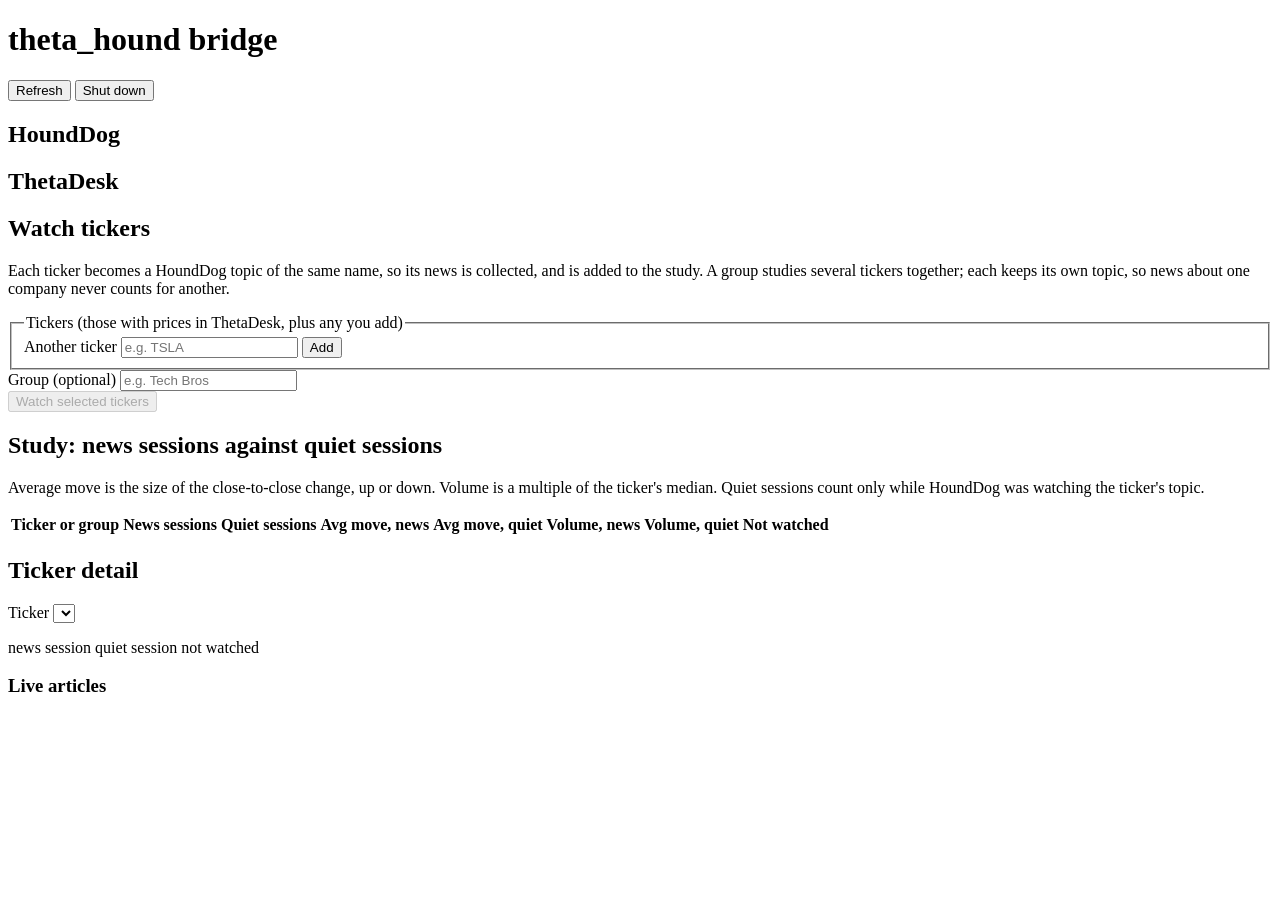
==== bridge/static/index.html @ ee3dca41 "safe shutdown" ====
<!doctype html>
<html lang="en">
<head>
  <meta charset="utf-8">
  <meta name="viewport" content="width=device-width, initial-scale=1">
  <title>theta_hound bridge</title>
  <link rel="stylesheet" href="/styles.css">
</head>
<body>
  <header class="top">
    <h1>theta_hound bridge</h1>
    <div class="top-actions">
      <span id="updated" class="muted"></span>
      <button id="refresh" type="button">Refresh</button>
      <button id="shutdown" type="button">Shut down</button>
    </div>
  </header>
  <p id="banner" class="banner" hidden></p>
  <p id="notice" class="notice" hidden></p>

  <main>
    <section class="cards" aria-label="Sources">
      <article class="card">
        <h2>HoundDog</h2>
        <p id="hounddog-live" class="pill"></p>
        <dl id="hounddog-facts" class="facts"></dl>
      </article>
      <article class="card">
        <h2>ThetaDesk</h2>
        <dl id="thetadesk-facts" class="facts"></dl>
      </article>
    </section>

    <section class="panel" aria-labelledby="watch-title">
      <h2 id="watch-title">Watch tickers</h2>
      <p class="muted">
        Each ticker becomes a HoundDog topic of the same name, so its news is collected, and is added
        to the study. A group studies several tickers together; each keeps its own topic, so news about
        one company never counts for another.
      </p>
      <p id="watch-off" class="muted" hidden></p>
      <form id="watch-form">
        <fieldset>
          <legend>Tickers (those with prices in ThetaDesk, plus any you add)</legend>
          <div id="ticker-choices" class="choices"></div>
          <div class="inline">
            <label for="other-ticker">Another ticker</label>
            <input id="other-ticker" maxlength="16" autocomplete="off" placeholder="e.g. TSLA">
            <button id="add-other" type="button">Add</button>
          </div>
        </fieldset>
        <div id="keyword-rows" class="keyword-rows"></div>
        <div class="inline">
          <label for="group-name">Group (optional)</label>
          <input id="group-name" maxlength="80" list="group-names" autocomplete="off" placeholder="e.g. Tech Bros">
          <datalist id="group-names"></datalist>
        </div>
        <button id="watch-submit" type="submit" class="primary" disabled>Watch selected tickers</button>
        <ul id="watch-results" class="results"></ul>
      </form>
    </section>

    <section class="panel" aria-labelledby="study-title">
      <h2 id="study-title">Study: news sessions against quiet sessions</h2>
      <p class="muted">
        Average move is the size of the close-to-close change, up or down. Volume is a multiple of the
        ticker's median. Quiet sessions count only while HoundDog was watching the ticker's topic.
      </p>
      <div class="table-wrap">
        <table>
          <thead>
            <tr>
              <th scope="col">Ticker or group</th>
              <th scope="col">News sessions</th>
              <th scope="col">Quiet sessions</th>
              <th scope="col">Avg move, news</th>
              <th scope="col">Avg move, quiet</th>
              <th scope="col">Volume, news</th>
              <th scope="col">Volume, quiet</th>
              <th scope="col">Not watched</th>
            </tr>
          </thead>
          <tbody id="study-rows"></tbody>
        </table>
      </div>
      <ul id="study-notes" class="notes"></ul>
    </section>

    <section class="panel" aria-labelledby="detail-title">
      <div class="inline">
        <h2 id="detail-title">Ticker detail</h2>
        <label for="detail-symbol" class="visually-hidden">Ticker</label>
        <select id="detail-symbol"></select>
      </div>
      <div id="chart" class="chart" role="img" aria-label="Closing prices"></div>
      <p class="legend">
        <span class="dot news"></span> news session
        <span class="dot quiet"></span> quiet session
        <span class="dot unwatched"></span> not watched
      </p>
      <h3>Live articles</h3>
      <ul id="detail-events" class="events"></ul>
    </section>
  </main>
  <div id="stopped" class="stopped" role="alert" hidden>
    <div>
      <h2>The bridge has stopped</h2>
      <p>You can close this tab. Start it again from start.bat.</p>
    </div>
  </div>
  <script src="/app.js"></script>
</body>
</html>
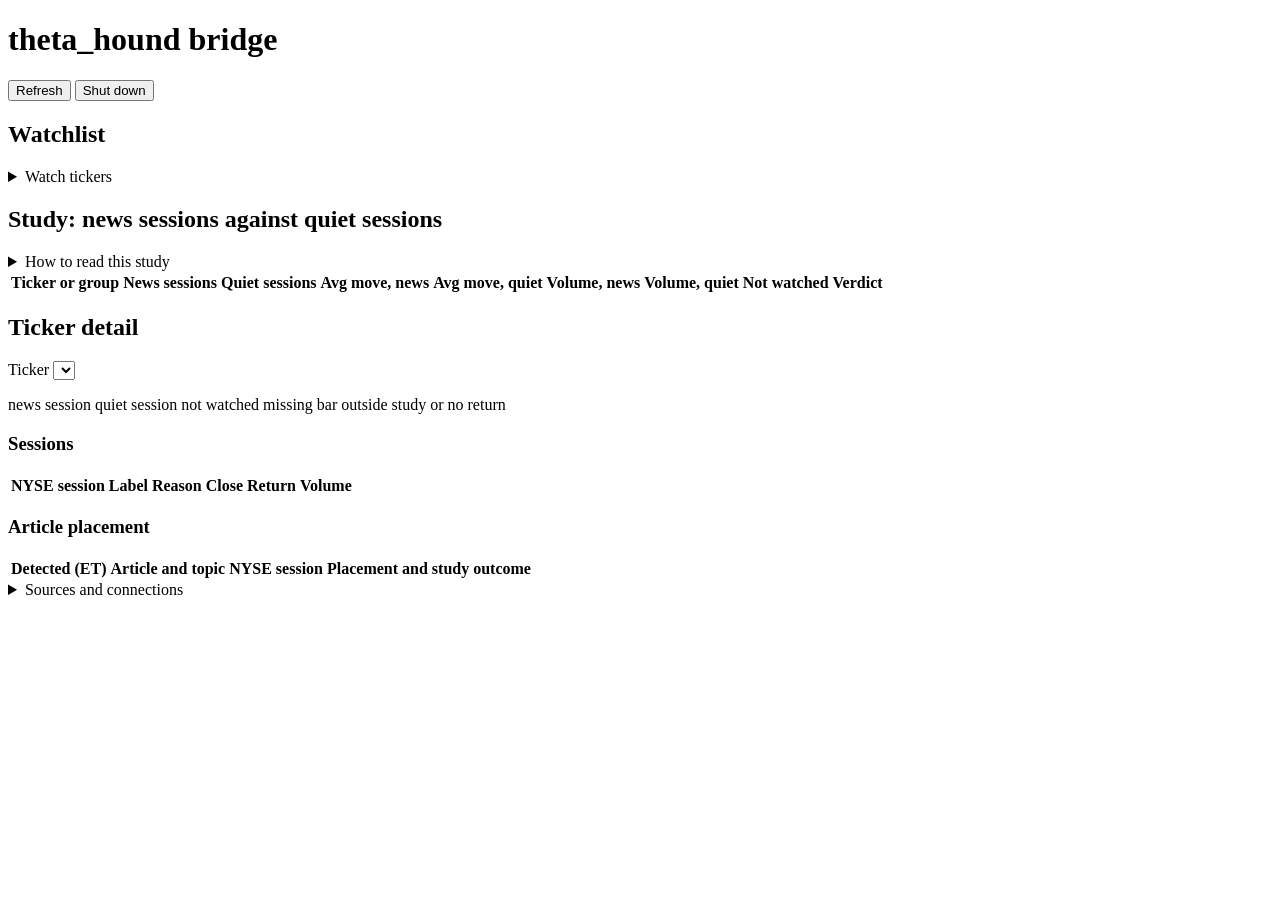
==== commit 63cac01b: "security tweak" ====
--- a/bridge/static/index.html
+++ b/bridge/static/index.html
@@ -16,28 +16,18 @@
     </div>
   </header>
   <p id="banner" class="banner" hidden></p>
-  <p id="notice" class="notice" hidden></p>
+  <p id="notice" class="notice" role="alert" hidden></p>
 
   <main>
-    <section class="cards" aria-label="Sources">
-      <article class="card">
-        <h2>HoundDog</h2>
-        <p id="hounddog-live" class="pill"></p>
-        <dl id="hounddog-facts" class="facts"></dl>
-      </article>
-      <article class="card">
-        <h2>ThetaDesk</h2>
-        <dl id="thetadesk-facts" class="facts"></dl>
-      </article>
-    </section>
-
-    <section class="panel" aria-labelledby="watch-title">
-      <h2 id="watch-title">Watch tickers</h2>
-      <p class="muted">
-        Each ticker becomes a HoundDog topic of the same name, so its news is collected, and is added
-        to the study. A group studies several tickers together; each keeps its own topic, so news about
-        one company never counts for another.
-      </p>
+    <section class="panel watchlist" aria-labelledby="watchlist-title">
+      <div class="section-heading">
+        <h2 id="watchlist-title">Watchlist</h2>
+        <p class="muted" id="market-target"></p>
+      </div>
+      <div class="watchlist-grid" id="watchlist" aria-live="polite"></div>
+      <details class="watch-editor">
+        <summary>Watch tickers</summary>
+        <p class="muted">Add a HoundDog topic and include the ticker in the study. Groups pool the sessions from their member tickers.</p>
       <p id="watch-off" class="muted" hidden></p>
       <form id="watch-form">
         <fieldset>
@@ -56,16 +46,33 @@
           <datalist id="group-names"></datalist>
         </div>
         <button id="watch-submit" type="submit" class="primary" disabled>Watch selected tickers</button>
-        <ul id="watch-results" class="results"></ul>
+        <button id="watch-load" type="submit" disabled>Watch and load price history</button>
+        <ul id="watch-results" class="results" aria-live="polite"></ul>
       </form>
+      </details>
+    </section>
+
+    <section id="pins-panel" class="panel pins-panel" aria-labelledby="pins-title" hidden>
+      <h2 id="pins-title">Pinned ranges</h2>
+      <p class="muted" id="pin-status" role="status"></p>
+      <ul id="pins-list" class="pins-list"></ul>
     </section>
 
     <section class="panel" aria-labelledby="study-title">
       <h2 id="study-title">Study: news sessions against quiet sessions</h2>
-      <p class="muted">
-        Average move is the size of the close-to-close change, up or down. Volume is a multiple of the
-        ticker's median. Quiet sessions count only while HoundDog was watching the ticker's topic.
-      </p>
+      <details class="study-guide">
+        <summary>How to read this study</summary>
+        <p>Average move is the size of the close-to-close change, up or down. Volume is a multiple
+          of the ticker's median. These comparisons describe the sessions in the sample. They
+          cannot establish whether news caused a price move.</p>
+        <p>A news session has at least one article whose first detection was live. Several articles
+          assigned to the same session count as one news session. A quiet session has no such article
+          and at least one HoundDog check that watched the ticker's topic and read a feed after the
+          prior close through this close. Both groups require a close-to-close return.</p>
+        <p>News is assigned by first detection time in New York. Articles found before the close
+          go to that day's session. Articles found at or after the close, or while the exchange
+          is closed for the day, go to the next trading session.</p>
+      </details>
       <div class="table-wrap">
         <table>
           <thead>
@@ -78,6 +85,7 @@
               <th scope="col">Volume, news</th>
               <th scope="col">Volume, quiet</th>
               <th scope="col">Not watched</th>
+              <th scope="col" class="verdict">Verdict</th>
             </tr>
           </thead>
           <tbody id="study-rows"></tbody>
@@ -86,21 +94,82 @@
       <ul id="study-notes" class="notes"></ul>
     </section>
 
-    <section class="panel" aria-labelledby="detail-title">
+    <section class="panel" id="ticker-detail" aria-labelledby="detail-title">
       <div class="inline">
-        <h2 id="detail-title">Ticker detail</h2>
+        <h2 id="detail-title" tabindex="-1">Ticker detail</h2>
         <label for="detail-symbol" class="visually-hidden">Ticker</label>
         <select id="detail-symbol"></select>
       </div>
-      <div id="chart" class="chart" role="img" aria-label="Closing prices"></div>
+      <form id="range-form" class="inline range-controls" hidden>
+        <label for="range-start">From</label>
+        <input id="range-start" type="date" required>
+        <label for="range-end">Through</label>
+        <input id="range-end" type="date" required>
+        <button type="submit">Apply range</button>
+        <button id="range-reset" type="button" hidden>Reset</button>
+        <button id="pin-range" type="button" hidden>Pin this range</button>
+      </form>
+      <p id="range-status" class="muted" role="status" hidden></p>
+      <dl id="detail-counts" class="session-counts" aria-label="Session counts"></dl>
+      <div id="chart" class="chart" role="group" aria-label="Closing prices and news markers"></div>
+      <div id="coverage-strip" class="chart coverage-strip" role="img" aria-label="Session coverage"></div>
       <p class="legend">
         <span class="dot news"></span> news session
         <span class="dot quiet"></span> quiet session
         <span class="dot unwatched"></span> not watched
+        <span class="dot missing"></span> missing bar
+        <span class="dot other"></span> outside study or no return
       </p>
-      <h3>Live articles</h3>
-      <ul id="detail-events" class="events"></ul>
+      <div class="inline evidence-controls" id="evidence-controls" hidden>
+        <label for="evidence-session">Inspect a session</label>
+        <select id="evidence-session"></select>
+      </div>
+      <article id="session-evidence" class="session-evidence" aria-live="polite" hidden></article>
+      <h3 id="sessions-title">Sessions</h3>
+      <div class="table-wrap detail-table" role="region" tabindex="0" aria-labelledby="sessions-title">
+        <table>
+          <thead>
+            <tr>
+              <th scope="col">NYSE session</th>
+              <th scope="col" class="explanation">Label</th>
+              <th scope="col" class="explanation">Reason</th>
+              <th scope="col">Close</th>
+              <th scope="col">Return</th>
+              <th scope="col">Volume</th>
+            </tr>
+          </thead>
+          <tbody id="detail-sessions"></tbody>
+        </table>
+      </div>
+      <h3 id="articles-title">Article placement</h3>
+      <div class="table-wrap detail-table article-table" role="region" tabindex="0" aria-labelledby="articles-title">
+        <table>
+          <thead>
+            <tr>
+              <th scope="col">Detected (ET)</th>
+              <th scope="col" class="explanation">Article and topic</th>
+              <th scope="col">NYSE session</th>
+              <th scope="col" class="explanation">Placement and study outcome</th>
+            </tr>
+          </thead>
+          <tbody id="detail-events"></tbody>
+        </table>
+      </div>
     </section>
+    <details class="panel source-details">
+      <summary>Sources and connections</summary>
+      <div class="cards">
+        <article class="card">
+          <h2>HoundDog</h2>
+          <p id="hounddog-live" class="pill"></p>
+          <dl id="hounddog-facts" class="facts"></dl>
+        </article>
+        <article class="card">
+          <h2>ThetaDesk</h2>
+          <dl id="thetadesk-facts" class="facts"></dl>
+        </article>
+      </div>
+    </details>
   </main>
   <div id="stopped" class="stopped" role="alert" hidden>
     <div>
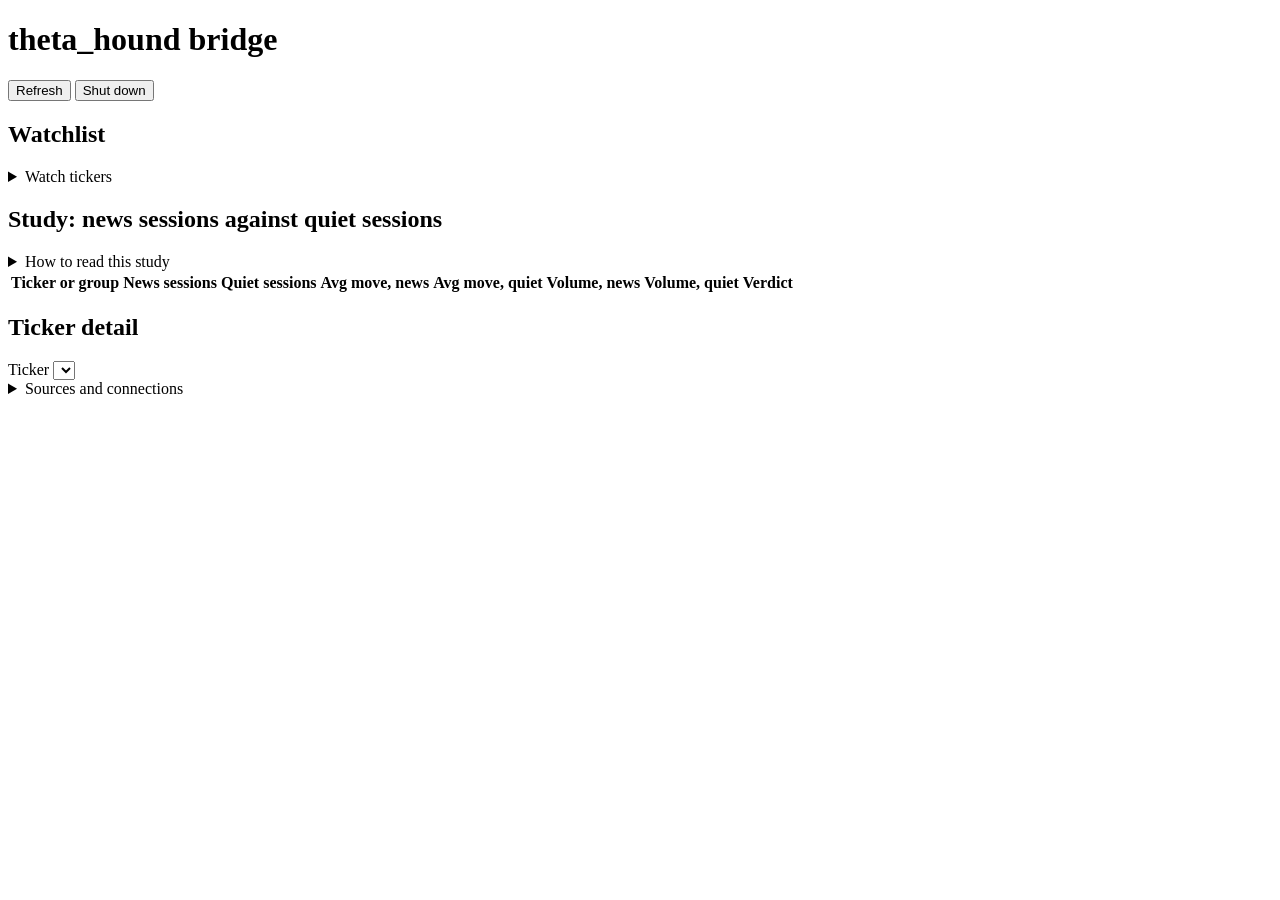
==== commit cee1cb31: "gg" ====
--- a/bridge/static/index.html
+++ b/bridge/static/index.html
@@ -65,13 +65,12 @@
         <p>Average move is the size of the close-to-close change, up or down. Volume is a multiple
           of the ticker's median. These comparisons describe the sessions in the sample. They
           cannot establish whether news caused a price move.</p>
-        <p>A news session has at least one article whose first detection was live. Several articles
-          assigned to the same session count as one news session. A quiet session has no such article
-          and at least one HoundDog check that watched the ticker's topic and read a feed after the
-          prior close through this close. Both groups require a close-to-close return.</p>
-        <p>News is assigned by first detection time in New York. Articles found before the close
-          go to that day's session. Articles found at or after the close, or while the exchange
-          is closed for the day, go to the next trading session.</p>
+        <p>A news session has at least one eligible live article. A quiet session has no such article
+          and at least one qualifying weekday HoundDog check between the two closes.
+          Both groups require a close-to-close return.</p>
+        <p>Bridge uses the first detection time in New York. Friday at or after the close through
+          Sunday goes in Weekend news. Other detections go to that day's session before the close
+          or the next trading session after it.</p>
       </details>
       <div class="table-wrap">
         <table>
@@ -84,14 +83,16 @@
               <th scope="col">Avg move, quiet</th>
               <th scope="col">Volume, news</th>
               <th scope="col">Volume, quiet</th>
-              <th scope="col">Not watched</th>
               <th scope="col" class="verdict">Verdict</th>
             </tr>
           </thead>
           <tbody id="study-rows"></tbody>
         </table>
       </div>
-      <ul id="study-notes" class="notes"></ul>
+      <details id="study-notes-panel" class="study-guide" hidden>
+        <summary>Data notes</summary>
+        <ul id="study-notes" class="notes"></ul>
+      </details>
     </section>
 
     <section class="panel" id="ticker-detail" aria-labelledby="detail-title">
@@ -110,51 +111,76 @@
         <button id="pin-range" type="button" hidden>Pin this range</button>
       </form>
       <p id="range-status" class="muted" role="status" hidden></p>
-      <dl id="detail-counts" class="session-counts" aria-label="Session counts"></dl>
       <div id="chart" class="chart" role="group" aria-label="Closing prices and news markers"></div>
-      <div id="coverage-strip" class="chart coverage-strip" role="img" aria-label="Session coverage"></div>
-      <p class="legend">
-        <span class="dot news"></span> news session
-        <span class="dot quiet"></span> quiet session
-        <span class="dot unwatched"></span> not watched
-        <span class="dot missing"></span> missing bar
-        <span class="dot other"></span> outside study or no return
+      <p id="chart-key" class="legend" hidden>
+        <span class="dot news" aria-hidden="true"></span> Select a news marker to see the price move and articles.
       </p>
-      <div class="inline evidence-controls" id="evidence-controls" hidden>
-        <label for="evidence-session">Inspect a session</label>
-        <select id="evidence-session"></select>
-      </div>
       <article id="session-evidence" class="session-evidence" aria-live="polite" hidden></article>
-      <h3 id="sessions-title">Sessions</h3>
-      <div class="table-wrap detail-table" role="region" tabindex="0" aria-labelledby="sessions-title">
-        <table>
-          <thead>
-            <tr>
-              <th scope="col">NYSE session</th>
-              <th scope="col" class="explanation">Label</th>
-              <th scope="col" class="explanation">Reason</th>
-              <th scope="col">Close</th>
-              <th scope="col">Return</th>
-              <th scope="col">Volume</th>
-            </tr>
-          </thead>
-          <tbody id="detail-sessions"></tbody>
-        </table>
-      </div>
-      <h3 id="articles-title">Article placement</h3>
-      <div class="table-wrap detail-table article-table" role="region" tabindex="0" aria-labelledby="articles-title">
-        <table>
-          <thead>
-            <tr>
-              <th scope="col">Detected (ET)</th>
-              <th scope="col" class="explanation">Article and topic</th>
-              <th scope="col">NYSE session</th>
-              <th scope="col" class="explanation">Placement and study outcome</th>
-            </tr>
-          </thead>
-          <tbody id="detail-events"></tbody>
-        </table>
-      </div>
+      <section id="weekly-news" class="weekly-news" aria-labelledby="weekly-news-title" hidden>
+        <div class="weekly-news-header">
+          <h3 id="weekly-news-title">Weekly news</h3>
+          <div class="week-nav" role="group" aria-label="News week">
+            <button id="week-prev" type="button" aria-label="Previous news week">‹</button>
+            <span id="week-dates" aria-live="polite"></span>
+            <button id="week-next" type="button" aria-label="Next news week">›</button>
+          </div>
+        </div>
+        <div class="week-scope" role="group" aria-label="Days to show">
+          <button id="weekdays-news" type="button" aria-pressed="true">Weekdays</button>
+          <button id="full-week-news" type="button" aria-pressed="false">Full week</button>
+        </div>
+        <p id="weekly-news-count" class="muted" role="status"></p>
+        <ul id="weekly-news-list" class="weekly-news-list"></ul>
+        <section id="weekend-news" class="weekend-news" aria-labelledby="weekend-news-title" hidden>
+          <h4 id="weekend-news-title">Weekend news</h4>
+          <ul id="weekend-news-list" class="weekly-news-list"></ul>
+        </section>
+      </section>
+      <details id="study-details" class="study-guide" hidden>
+        <summary>Study details</summary>
+        <h3>HoundDog activity</h3>
+        <div id="coverage-strip" class="chart coverage-strip" role="group" aria-label="Daily HoundDog activity"></div>
+        <div class="coverage-caption">
+          <span id="coverage-span" class="muted"></span>
+          <span id="coverage-summary" role="status"></span>
+        </div>
+        <p id="coverage-key" class="legend">
+          <span><span class="dot checked" aria-hidden="true"></span> Succeeded</span>
+          <span><span class="dot failed" aria-hidden="true"></span> Failed</span>
+          <span><span class="dot skipped" aria-hidden="true"></span> Feeds skipped</span>
+          <span><span class="dot no-check" aria-hidden="true"></span> No check</span>
+        </p>
+        <h3 id="sessions-title">Sessions</h3>
+        <dl id="detail-counts" class="session-counts" aria-label="Session counts"></dl>
+        <div class="table-wrap detail-table" role="region" tabindex="0" aria-labelledby="sessions-title">
+          <table>
+            <thead>
+              <tr>
+                <th scope="col">NYSE session</th>
+                <th scope="col" class="explanation">Status</th>
+                <th scope="col">Close</th>
+                <th scope="col">Return</th>
+                <th scope="col">Volume</th>
+              </tr>
+            </thead>
+            <tbody id="detail-sessions"></tbody>
+          </table>
+        </div>
+        <h3 id="articles-title">Article placement</h3>
+        <div class="table-wrap detail-table article-table" role="region" tabindex="0" aria-labelledby="articles-title">
+          <table>
+            <thead>
+              <tr>
+                <th scope="col">Detected (ET)</th>
+                <th scope="col" class="explanation">Article and topic</th>
+                <th scope="col">NYSE session</th>
+                <th scope="col" class="explanation">Placement and study outcome</th>
+              </tr>
+            </thead>
+            <tbody id="detail-events"></tbody>
+          </table>
+        </div>
+      </details>
     </section>
     <details class="panel source-details">
       <summary>Sources and connections</summary>
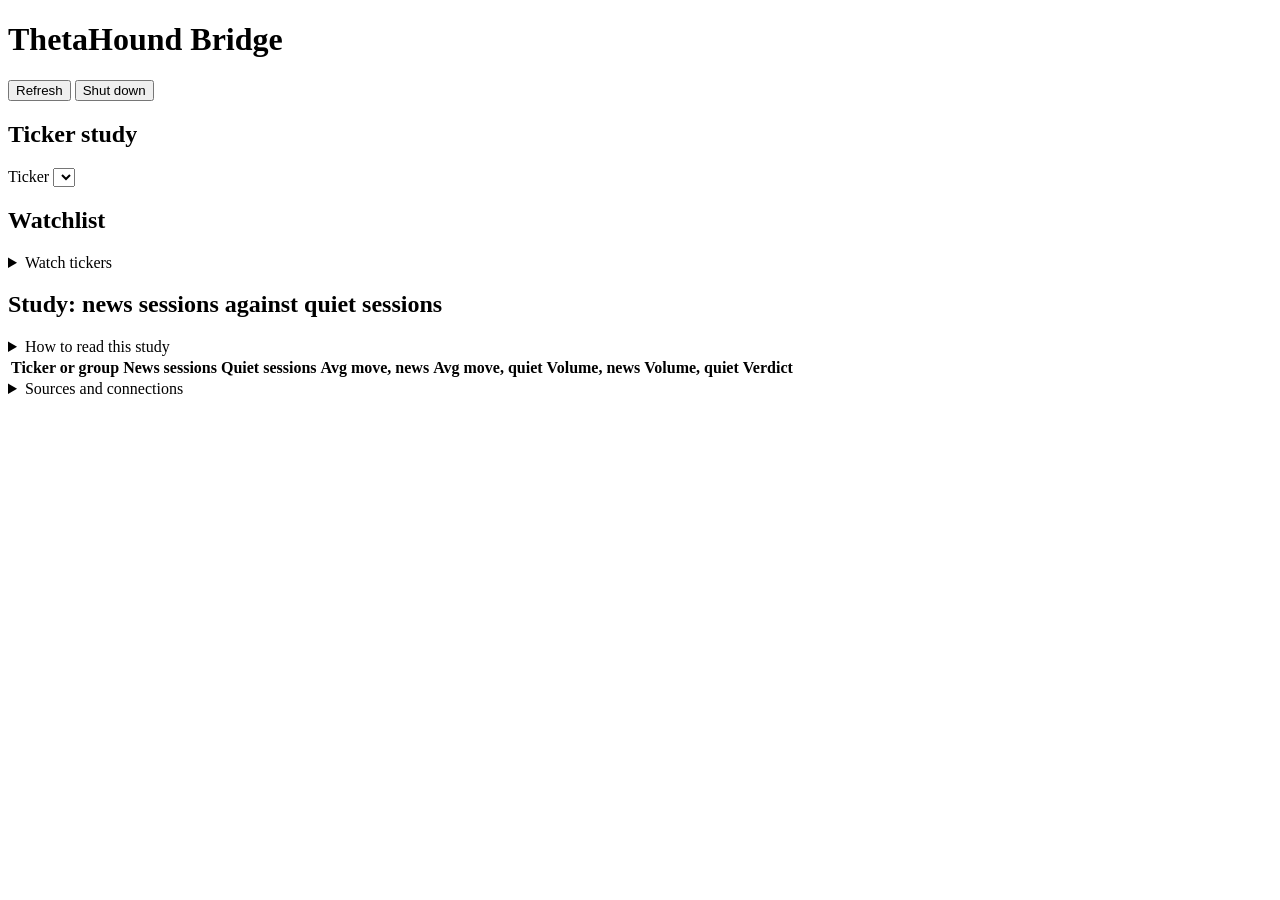
==== commit e455963d: "readme cleanup" ====
--- a/bridge/static/index.html
+++ b/bridge/static/index.html
@@ -3,12 +3,12 @@
 <head>
   <meta charset="utf-8">
   <meta name="viewport" content="width=device-width, initial-scale=1">
-  <title>theta_hound bridge</title>
+  <title>Bridge · ThetaHound</title>
   <link rel="stylesheet" href="/styles.css">
 </head>
 <body>
   <header class="top">
-    <h1>theta_hound bridge</h1>
+    <h1>ThetaHound Bridge</h1>
     <div class="top-actions">
       <span id="updated" class="muted"></span>
       <button id="refresh" type="button">Refresh</button>
@@ -19,88 +19,26 @@
   <p id="notice" class="notice" role="alert" hidden></p>
 
   <main>
-    <section class="panel watchlist" aria-labelledby="watchlist-title">
-      <div class="section-heading">
-        <h2 id="watchlist-title">Watchlist</h2>
-        <p class="muted" id="market-target"></p>
-      </div>
-      <div class="watchlist-grid" id="watchlist" aria-live="polite"></div>
-      <details class="watch-editor">
-        <summary>Watch tickers</summary>
-        <p class="muted">Add a HoundDog topic and include the ticker in the study. Groups pool the sessions from their member tickers.</p>
-      <p id="watch-off" class="muted" hidden></p>
-      <form id="watch-form">
-        <fieldset>
-          <legend>Tickers (those with prices in ThetaDesk, plus any you add)</legend>
-          <div id="ticker-choices" class="choices"></div>
-          <div class="inline">
-            <label for="other-ticker">Another ticker</label>
-            <input id="other-ticker" maxlength="16" autocomplete="off" placeholder="e.g. TSLA">
-            <button id="add-other" type="button">Add</button>
-          </div>
-        </fieldset>
-        <div id="keyword-rows" class="keyword-rows"></div>
-        <div class="inline">
-          <label for="group-name">Group (optional)</label>
-          <input id="group-name" maxlength="80" list="group-names" autocomplete="off" placeholder="e.g. Tech Bros">
-          <datalist id="group-names"></datalist>
-        </div>
-        <button id="watch-submit" type="submit" class="primary" disabled>Watch selected tickers</button>
-        <button id="watch-load" type="submit" disabled>Watch and load price history</button>
-        <ul id="watch-results" class="results" aria-live="polite"></ul>
-      </form>
-      </details>
-    </section>
-
-    <section id="pins-panel" class="panel pins-panel" aria-labelledby="pins-title" hidden>
-      <h2 id="pins-title">Pinned ranges</h2>
-      <p class="muted" id="pin-status" role="status"></p>
-      <ul id="pins-list" class="pins-list"></ul>
-    </section>
-
-    <section class="panel" aria-labelledby="study-title">
-      <h2 id="study-title">Study: news sessions against quiet sessions</h2>
-      <details class="study-guide">
-        <summary>How to read this study</summary>
-        <p>Average move is the size of the close-to-close change, up or down. Volume is a multiple
-          of the ticker's median. These comparisons describe the sessions in the sample. They
-          cannot establish whether news caused a price move.</p>
-        <p>A news session has at least one eligible live article. A quiet session has no such article
-          and at least one qualifying weekday HoundDog check between the two closes.
-          Both groups require a close-to-close return.</p>
-        <p>Bridge uses the first detection time in New York. Friday at or after the close through
-          Sunday goes in Weekend news. Other detections go to that day's session before the close
-          or the next trading session after it.</p>
-      </details>
-      <div class="table-wrap">
-        <table>
-          <thead>
-            <tr>
-              <th scope="col">Ticker or group</th>
-              <th scope="col">News sessions</th>
-              <th scope="col">Quiet sessions</th>
-              <th scope="col">Avg move, news</th>
-              <th scope="col">Avg move, quiet</th>
-              <th scope="col">Volume, news</th>
-              <th scope="col">Volume, quiet</th>
-              <th scope="col" class="verdict">Verdict</th>
-            </tr>
-          </thead>
-          <tbody id="study-rows"></tbody>
-        </table>
-      </div>
-      <details id="study-notes-panel" class="study-guide" hidden>
-        <summary>Data notes</summary>
-        <ul id="study-notes" class="notes"></ul>
-      </details>
-    </section>
-
     <section class="panel" id="ticker-detail" aria-labelledby="detail-title">
-      <div class="inline">
-        <h2 id="detail-title" tabindex="-1">Ticker detail</h2>
+      <div class="section-heading detail-heading">
+        <h2 id="detail-title" tabindex="-1">Ticker study</h2>
         <label for="detail-symbol" class="visually-hidden">Ticker</label>
         <select id="detail-symbol"></select>
       </div>
+      <dl id="data-freshness" class="data-freshness" hidden>
+        <div>
+          <dt>Close</dt>
+          <dd id="detail-close"></dd>
+        </div>
+        <div>
+          <dt>Prices through</dt>
+          <dd id="prices-through"></dd>
+        </div>
+        <div>
+          <dt>Last HoundDog check (ET)</dt>
+          <dd id="last-news-check"></dd>
+        </div>
+      </dl>
       <form id="range-form" class="inline range-controls" hidden>
         <label for="range-start">From</label>
         <input id="range-start" type="date" required>
@@ -111,31 +49,40 @@
         <button id="pin-range" type="button" hidden>Pin this range</button>
       </form>
       <p id="range-status" class="muted" role="status" hidden></p>
-      <div id="chart" class="chart" role="group" aria-label="Closing prices and news markers"></div>
-      <p id="chart-key" class="legend" hidden>
-        <span class="dot news" aria-hidden="true"></span> Select a news marker to see the price move and articles.
-      </p>
-      <article id="session-evidence" class="session-evidence" aria-live="polite" hidden></article>
-      <section id="weekly-news" class="weekly-news" aria-labelledby="weekly-news-title" hidden>
-        <div class="weekly-news-header">
-          <h3 id="weekly-news-title">Weekly news</h3>
-          <div class="week-nav" role="group" aria-label="News week">
-            <button id="week-prev" type="button" aria-label="Previous news week">‹</button>
-            <span id="week-dates" aria-live="polite"></span>
-            <button id="week-next" type="button" aria-label="Next news week">›</button>
+      <section id="pins-panel" class="pins-panel" aria-labelledby="pins-title" hidden>
+        <h3 id="pins-title">Pinned ranges</h3>
+        <p class="muted" id="pin-status" role="status"></p>
+        <ul id="pins-list" class="pins-list"></ul>
+      </section>
+      <div class="ticker-workspace">
+        <div class="ticker-chart">
+          <div id="chart" class="chart" role="group" aria-label="Closing prices and news markers"></div>
+          <p id="chart-key" class="legend" hidden>
+            <span class="dot news" aria-hidden="true"></span> Select a news marker to see the price move and articles.
+          </p>
+          <article id="session-evidence" class="session-evidence" aria-live="polite" hidden></article>
+        </div>
+        <section id="weekly-news" class="weekly-news" aria-labelledby="weekly-news-title" hidden>
+          <div class="weekly-news-header">
+            <h3 id="weekly-news-title">Weekly news</h3>
+            <div class="week-nav" role="group" aria-label="News week">
+              <button id="week-prev" type="button" aria-label="Previous news week">‹</button>
+              <span id="week-dates" aria-live="polite"></span>
+              <button id="week-next" type="button" aria-label="Next news week">›</button>
+            </div>
           </div>
-        </div>
-        <div class="week-scope" role="group" aria-label="Days to show">
-          <button id="weekdays-news" type="button" aria-pressed="true">Weekdays</button>
-          <button id="full-week-news" type="button" aria-pressed="false">Full week</button>
-        </div>
-        <p id="weekly-news-count" class="muted" role="status"></p>
-        <ul id="weekly-news-list" class="weekly-news-list"></ul>
-        <section id="weekend-news" class="weekend-news" aria-labelledby="weekend-news-title" hidden>
-          <h4 id="weekend-news-title">Weekend news</h4>
-          <ul id="weekend-news-list" class="weekly-news-list"></ul>
+          <div class="week-scope" role="group" aria-label="Days to show">
+            <button id="weekdays-news" type="button" aria-pressed="true">Weekdays</button>
+            <button id="full-week-news" type="button" aria-pressed="false">Full week</button>
+          </div>
+          <p id="weekly-news-count" class="muted" role="status"></p>
+          <ul id="weekly-news-list" class="weekly-news-list"></ul>
+          <section id="weekend-news" class="weekend-news" aria-labelledby="weekend-news-title" hidden>
+            <h4 id="weekend-news-title">Weekend news</h4>
+            <ul id="weekend-news-list" class="weekly-news-list"></ul>
+          </section>
         </section>
-      </section>
+      </div>
       <details id="study-details" class="study-guide" hidden>
         <summary>Study details</summary>
         <h3>HoundDog activity</h3>
@@ -182,6 +129,77 @@
         </div>
       </details>
     </section>
+
+    <section class="panel watchlist" aria-labelledby="watchlist-title">
+      <div class="section-heading">
+        <h2 id="watchlist-title">Watchlist</h2>
+        <p class="muted" id="market-target"></p>
+      </div>
+      <div class="watchlist-grid" id="watchlist" aria-live="polite"></div>
+      <details class="watch-editor">
+        <summary>Watch tickers</summary>
+        <p class="muted">Add a HoundDog topic and include the ticker in the study. Groups pool the sessions from their member tickers.</p>
+        <p id="watch-off" class="muted" hidden></p>
+        <form id="watch-form">
+          <fieldset>
+            <legend>Tickers (those with prices in ThetaDesk, plus any you add)</legend>
+            <div id="ticker-choices" class="choices"></div>
+            <div class="inline">
+              <label for="other-ticker">Another ticker</label>
+              <input id="other-ticker" maxlength="16" autocomplete="off" placeholder="e.g. TSLA">
+              <button id="add-other" type="button">Add</button>
+            </div>
+          </fieldset>
+          <div id="keyword-rows" class="keyword-rows"></div>
+          <div class="inline">
+            <label for="group-name">Group (optional)</label>
+            <input id="group-name" maxlength="80" list="group-names" autocomplete="off" placeholder="e.g. Tech Bros">
+            <datalist id="group-names"></datalist>
+          </div>
+          <button id="watch-submit" type="submit" class="primary" disabled>Watch selected tickers</button>
+          <button id="watch-load" type="submit" disabled>Watch and load price history</button>
+          <ul id="watch-results" class="results" aria-live="polite"></ul>
+        </form>
+      </details>
+    </section>
+
+    <section class="panel" aria-labelledby="study-title">
+      <h2 id="study-title">Study: news sessions against quiet sessions</h2>
+      <details class="study-guide">
+        <summary>How to read this study</summary>
+        <p>Average move is the size of the close-to-close change, up or down. Volume is a multiple
+          of the ticker's median. These comparisons describe the sessions in the sample. They
+          cannot establish whether news caused a price move.</p>
+        <p>A news session has at least one eligible live article. A quiet session has no such article
+          and at least one qualifying weekday HoundDog check between the two closes.
+          Both groups require a close-to-close return.</p>
+        <p>Bridge uses the first detection time in New York. Friday at or after the close through
+          Sunday goes in Weekend news. Other detections go to that day's session before the close
+          or the next trading session after it.</p>
+      </details>
+      <div class="table-wrap">
+        <table>
+          <thead>
+            <tr>
+              <th scope="col">Ticker or group</th>
+              <th scope="col">News sessions</th>
+              <th scope="col">Quiet sessions</th>
+              <th scope="col">Avg move, news</th>
+              <th scope="col">Avg move, quiet</th>
+              <th scope="col">Volume, news</th>
+              <th scope="col">Volume, quiet</th>
+              <th scope="col" class="verdict">Verdict</th>
+            </tr>
+          </thead>
+          <tbody id="study-rows"></tbody>
+        </table>
+      </div>
+      <details id="study-notes-panel" class="study-guide" hidden>
+        <summary>Data notes</summary>
+        <ul id="study-notes" class="notes"></ul>
+      </details>
+    </section>
+
     <details class="panel source-details">
       <summary>Sources and connections</summary>
       <div class="cards">
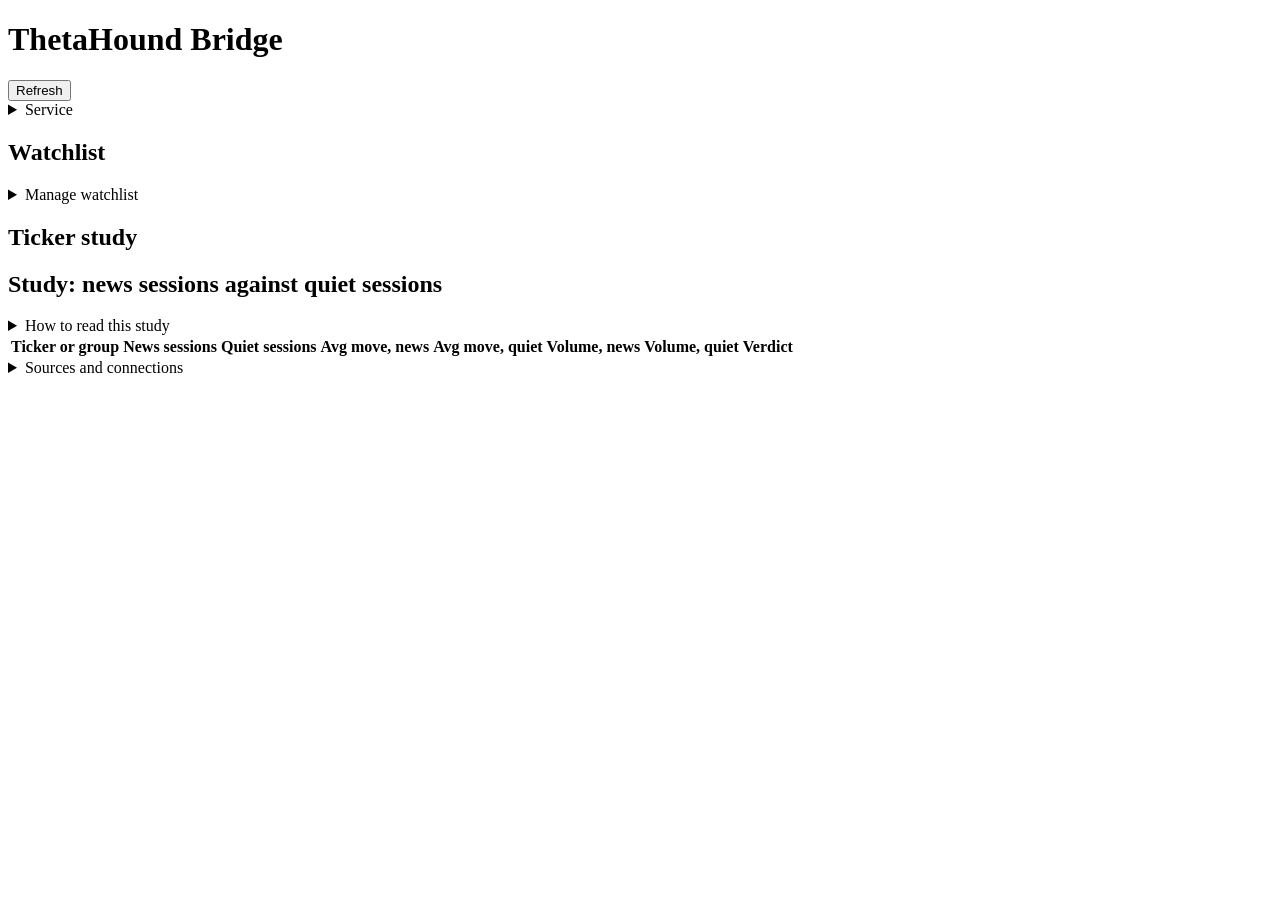
==== commit 28595bcf: "update layout" ====
--- a/bridge/static/index.html
+++ b/bridge/static/index.html
@@ -10,20 +10,96 @@
   <header class="top">
     <h1>ThetaHound Bridge</h1>
     <div class="top-actions">
-      <span id="updated" class="muted"></span>
+      <time id="today" class="top-date"></time>
       <button id="refresh" type="button">Refresh</button>
-      <button id="shutdown" type="button">Shut down</button>
+      <details class="toolbar-menu service-menu">
+        <summary>Service</summary>
+        <div class="toolbar-popover">
+          <span id="updated" class="muted"></span>
+          <a id="open-sources" href="#source-connections">Sources and connections</a>
+          <button id="shutdown" type="button">Shut down Bridge</button>
+        </div>
+      </details>
     </div>
   </header>
   <p id="banner" class="banner" hidden></p>
   <p id="notice" class="notice" role="alert" hidden></p>
 
   <main>
+    <section class="panel watchlist" aria-labelledby="watchlist-title">
+      <div class="section-heading">
+        <h2 id="watchlist-title">Watchlist</h2>
+        <p class="muted" id="market-target"></p>
+      </div>
+      <div class="watchlist-grid" id="watchlist" aria-label="Select a watched ticker"></div>
+      <details class="watch-editor">
+        <summary>Manage watchlist</summary>
+        <p class="muted">Add a HoundDog topic and include the ticker in the study. Groups pool the sessions from their member tickers.</p>
+        <p id="watch-off" class="muted" hidden></p>
+        <form id="watch-form">
+          <fieldset>
+            <legend>Tickers (those with prices in ThetaDesk, plus any you add)</legend>
+            <div id="ticker-choices" class="choices"></div>
+            <div class="inline">
+              <label for="other-ticker">Another ticker</label>
+              <input id="other-ticker" maxlength="16" autocomplete="off" placeholder="e.g. TSLA">
+              <button id="add-other" type="button">Add</button>
+            </div>
+          </fieldset>
+          <div id="keyword-rows" class="keyword-rows"></div>
+          <div class="inline">
+            <label for="group-name">Group (optional)</label>
+            <input id="group-name" maxlength="80" list="group-names" autocomplete="off" placeholder="e.g. Tech Bros">
+            <datalist id="group-names"></datalist>
+          </div>
+          <button id="watch-submit" type="submit" class="primary" disabled>Watch selected tickers</button>
+          <button id="watch-load" type="submit" disabled>Watch and load price history</button>
+          <ul id="watch-results" class="results" aria-live="polite"></ul>
+        </form>
+      </details>
+    </section>
+
     <section class="panel" id="ticker-detail" aria-labelledby="detail-title">
       <div class="section-heading detail-heading">
         <h2 id="detail-title" tabindex="-1">Ticker study</h2>
-        <label for="detail-symbol" class="visually-hidden">Ticker</label>
-        <select id="detail-symbol"></select>
+        <div id="view-controls" class="view-controls" hidden>
+          <div id="range-presets" class="range-presets" role="group" aria-label="Chart range">
+            <button type="button" data-preset="week" aria-pressed="true">Week</button>
+            <button type="button" data-preset="1m" aria-label="One month" aria-pressed="false">1M</button>
+            <button type="button" data-preset="3m" aria-label="Three months" aria-pressed="false">3M</button>
+            <button type="button" data-preset="6m" aria-label="Six months" aria-pressed="false">6M</button>
+            <button type="button" data-preset="1y" aria-label="One year" aria-pressed="false">1Y</button>
+          </div>
+          <div class="week-nav" role="group" aria-label="Displayed dates">
+            <button id="week-prev" type="button" aria-label="Previous week">‹</button>
+            <div class="week-period">
+              <span id="view-kind"></span>
+              <strong id="week-dates" aria-live="polite"></strong>
+            </div>
+            <button id="week-next" type="button" aria-label="Next week">›</button>
+          </div>
+          <button id="current-week" type="button" hidden>This week</button>
+          <details id="range-tools" class="toolbar-menu range-tools">
+            <summary>Dates &amp; pins</summary>
+            <div class="toolbar-popover">
+              <form id="range-form" class="range-controls">
+                <label>From <input id="range-start" type="date" required></label>
+                <label>Through <input id="range-end" type="date" required></label>
+                <div class="range-actions">
+                  <button type="submit">Apply range</button>
+                  <button id="range-reset" type="button" hidden>Weekly view</button>
+                  <button id="range-all" type="button" hidden>All saved prices</button>
+                  <button id="pin-range" type="button" hidden>Pin this range</button>
+                </div>
+              </form>
+              <section id="pins-panel" class="pins-panel" aria-labelledby="pins-title" hidden>
+                <h3 id="pins-title">Pinned ranges</h3>
+                <p class="muted" id="pin-status" role="status"></p>
+                <ul id="pins-list" class="pins-list"></ul>
+              </section>
+            </div>
+          </details>
+        </div>
       </div>
       <dl id="data-freshness" class="data-freshness" hidden>
         <div>
@@ -35,41 +111,38 @@
           <dd id="prices-through"></dd>
         </div>
         <div>
-          <dt>Last HoundDog check (ET)</dt>
+          <dt>HoundDog checked (ET)</dt>
           <dd id="last-news-check"></dd>
         </div>
+        <div>
+          <dt>Daily prices</dt>
+          <dd id="price-readiness"></dd>
+        </div>
       </dl>
-      <form id="range-form" class="inline range-controls" hidden>
-        <label for="range-start">From</label>
-        <input id="range-start" type="date" required>
-        <label for="range-end">Through</label>
-        <input id="range-end" type="date" required>
-        <button type="submit">Apply range</button>
-        <button id="range-reset" type="button" hidden>Reset</button>
-        <button id="pin-range" type="button" hidden>Pin this range</button>
-      </form>
       <p id="range-status" class="muted" role="status" hidden></p>
-      <section id="pins-panel" class="pins-panel" aria-labelledby="pins-title" hidden>
-        <h3 id="pins-title">Pinned ranges</h3>
-        <p class="muted" id="pin-status" role="status"></p>
-        <ul id="pins-list" class="pins-list"></ul>
-      </section>
       <div class="ticker-workspace">
         <div class="ticker-chart">
           <div id="chart" class="chart" role="group" aria-label="Closing prices and news markers"></div>
           <p id="chart-key" class="legend" hidden>
-            <span class="dot news" aria-hidden="true"></span> Select a news marker to see the price move and articles.
+            <span class="dot news" aria-hidden="true"></span> Select a price chart marker to see the session’s articles.
           </p>
           <article id="session-evidence" class="session-evidence" aria-live="polite" hidden></article>
+          <section id="daily-moves" class="daily-moves" aria-labelledby="daily-moves-title" hidden>
+            <h3 id="daily-moves-title">Daily moves</h3>
+            <figure class="daily-strip">
+              <figcaption>Close-to-close return</figcaption>
+              <div id="daily-returns" class="chart"></div>
+            </figure>
+            <figure id="daily-volume-panel" class="daily-strip" hidden>
+              <figcaption>Volume vs. ticker median</figcaption>
+              <div id="daily-volume" class="chart"></div>
+            </figure>
+          </section>
         </div>
         <section id="weekly-news" class="weekly-news" aria-labelledby="weekly-news-title" hidden>
           <div class="weekly-news-header">
             <h3 id="weekly-news-title">Weekly news</h3>
-            <div class="week-nav" role="group" aria-label="News week">
-              <button id="week-prev" type="button" aria-label="Previous news week">‹</button>
-              <span id="week-dates" aria-live="polite"></span>
-              <button id="week-next" type="button" aria-label="Next news week">›</button>
-            </div>
+            <span id="news-period" class="muted" hidden></span>
           </div>
           <div class="week-scope" role="group" aria-label="Days to show">
             <button id="weekdays-news" type="button" aria-pressed="true">Weekdays</button>
@@ -83,6 +156,28 @@
           </section>
         </section>
       </div>
+      <section id="move-comparison" class="move-comparison" aria-labelledby="move-comparison-title" hidden>
+        <div class="section-heading move-comparison-heading">
+          <h3 id="move-comparison-title">News vs. quiet</h3>
+          <p class="muted">Absolute close-to-close moves in the chart range</p>
+        </div>
+        <div class="move-comparison-grid">
+          <div class="move-comparison-label">
+            <h4>News sessions</h4>
+            <p class="muted" id="news-move-summary"></p>
+          </div>
+          <div id="news-move-dots" class="move-dots"></div>
+          <div class="move-comparison-label">
+            <h4>Quiet sessions</h4>
+            <p class="muted" id="quiet-move-summary"></p>
+          </div>
+          <div id="quiet-move-dots" class="move-dots"></div>
+          <div id="move-scale" class="move-scale muted" aria-hidden="true" hidden>
+            <span>0%</span><span id="move-scale-max"></span>
+          </div>
+        </div>
+        <p id="move-comparison-note" class="muted"></p>
+      </section>
       <details id="study-details" class="study-guide" hidden>
         <summary>Study details</summary>
         <h3>HoundDog activity</h3>
@@ -130,39 +225,6 @@
       </details>
     </section>
 
-    <section class="panel watchlist" aria-labelledby="watchlist-title">
-      <div class="section-heading">
-        <h2 id="watchlist-title">Watchlist</h2>
-        <p class="muted" id="market-target"></p>
-      </div>
-      <div class="watchlist-grid" id="watchlist" aria-live="polite"></div>
-      <details class="watch-editor">
-        <summary>Watch tickers</summary>
-        <p class="muted">Add a HoundDog topic and include the ticker in the study. Groups pool the sessions from their member tickers.</p>
-        <p id="watch-off" class="muted" hidden></p>
-        <form id="watch-form">
-          <fieldset>
-            <legend>Tickers (those with prices in ThetaDesk, plus any you add)</legend>
-            <div id="ticker-choices" class="choices"></div>
-            <div class="inline">
-              <label for="other-ticker">Another ticker</label>
-              <input id="other-ticker" maxlength="16" autocomplete="off" placeholder="e.g. TSLA">
-              <button id="add-other" type="button">Add</button>
-            </div>
-          </fieldset>
-          <div id="keyword-rows" class="keyword-rows"></div>
-          <div class="inline">
-            <label for="group-name">Group (optional)</label>
-            <input id="group-name" maxlength="80" list="group-names" autocomplete="off" placeholder="e.g. Tech Bros">
-            <datalist id="group-names"></datalist>
-          </div>
-          <button id="watch-submit" type="submit" class="primary" disabled>Watch selected tickers</button>
-          <button id="watch-load" type="submit" disabled>Watch and load price history</button>
-          <ul id="watch-results" class="results" aria-live="polite"></ul>
-        </form>
-      </details>
-    </section>
-
     <section class="panel" aria-labelledby="study-title">
       <h2 id="study-title">Study: news sessions against quiet sessions</h2>
       <details class="study-guide">
@@ -196,11 +258,15 @@
       </div>
       <details id="study-notes-panel" class="study-guide" hidden>
         <summary>Data notes</summary>
-        <ul id="study-notes" class="notes"></ul>
+        <section class="article-status" aria-labelledby="article-status-title">
+          <h3 id="article-status-title">Article status by ticker</h3>
+          <p id="article-status-scope"></p>
+          <ul id="article-status-list" class="article-status-list"></ul>
+        </section>
       </details>
     </section>
 
-    <details class="panel source-details">
+  <details class="panel source-details" id="source-connections">
       <summary>Sources and connections</summary>
       <div class="cards">
         <article class="card">
@@ -213,6 +279,7 @@
           <dl id="thetadesk-facts" class="facts"></dl>
         </article>
       </div>
+      <ul id="study-notes" class="notes" hidden></ul>
     </details>
   </main>
   <div id="stopped" class="stopped" role="alert" hidden>
